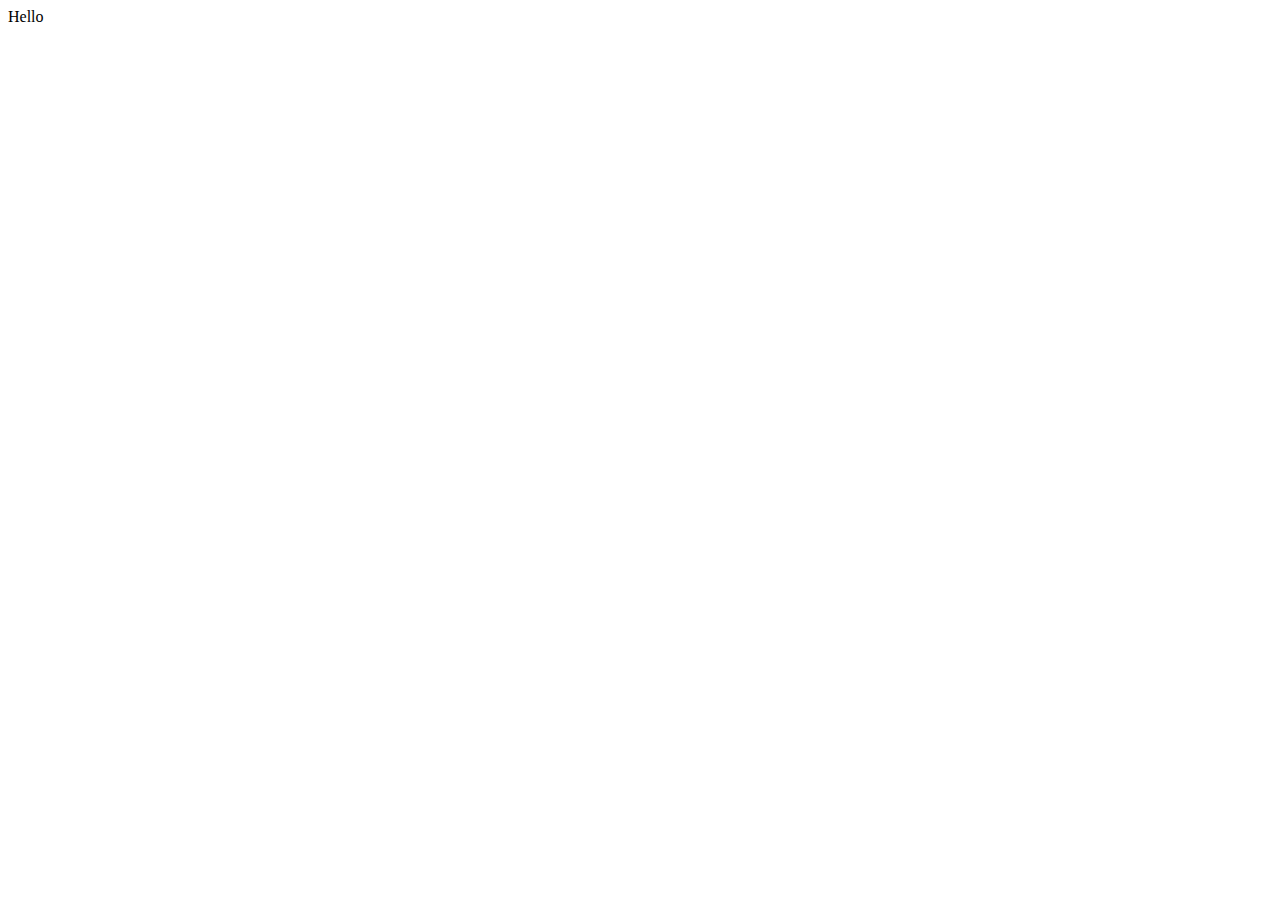
==== index.html @ 431c3b1d "added div" ====
<!DOCTYPE html>
<html lang="en">
<head>
    <meta charset="UTF-8">
    <meta name="viewport" content="width=device-width, initial-scale=1.0">
    <title>Document</title>
    <link rel="stylesheet" href="style.css">
    <script src="script.js"></script>
    
</head>
<body>
    <div> Hello </div>
</body>
</html>
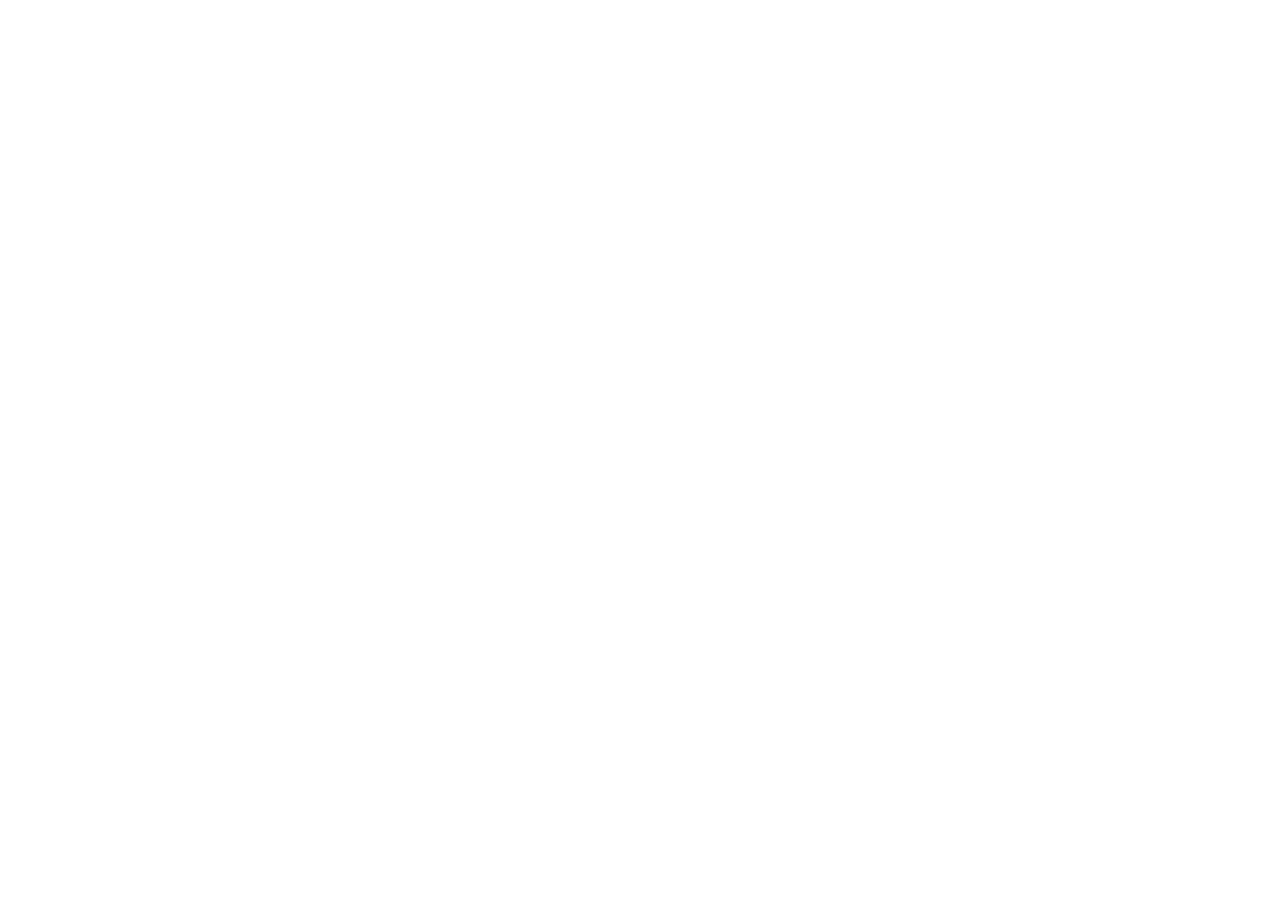
==== commit f4f4e575: "homework is dode" ====
--- a/index.html
+++ b/index.html
@@ -1,14 +1,16 @@
-<!DOCTYPE html>
-<html lang="en">
+<html>
+<body>
+    <div id="weather"></div>
+</body>
+
 <head>
-    <meta charset="UTF-8">
-    <meta name="viewport" content="width=device-width, initial-scale=1.0">
-    <title>Document</title>
+
     <link rel="stylesheet" href="style.css">
     <script src="script.js"></script>
-    
+    <script src="https://ajax.aspnetcdn.com/ajax/jQuery/jquery-3.7.1.js"></script>
 </head>
-<body>
-    <div> Hello </div>
-</body>
+
+
+
+
 </html>--- a/style.css
+++ b/style.css
@@ -0,0 +1,11 @@
+#weather {
+    font-family: Arial, sans-serif;
+  }
+  .day {
+    border: 1px solid #ccc;
+    padding: 10px;
+    margin-bottom: 10px;
+  }
+  h3 {
+    margin: 0;
+  }